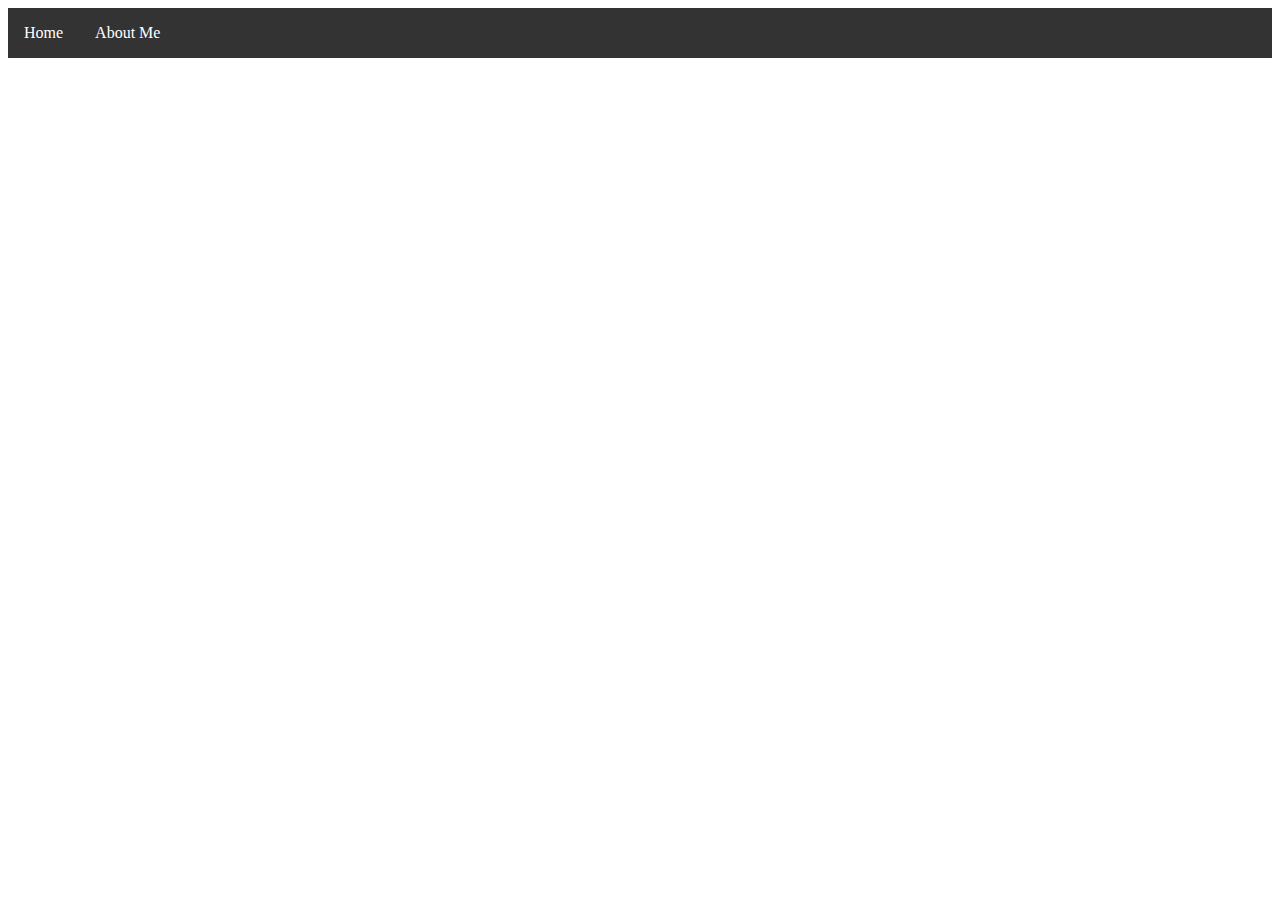
==== aboutme.html @ eae13d26 "Add files via upload" ====
<!DOCTYPE html>
<html lang="en" dir="ltr">
  <head>
    <meta charset="utf-8">
    <title>Nari</title>
    <link rel="stylesheet" href="styles.css">
  </head>

  <body background="Pictures/aboutmebg.jpg">
    <ul>
      <li><a href="index.html">Home</a></li>
      <li><a href="aboutme.html">About Me</a></li>
  </ul>


  </body>
</html>
---- styles.css ----
ul{
  list-style-type: none;
  margin: 0;
  padding: 0;
  overflow: hidden;
  background-color: #333333;
}
li{
  float: left;
}
li a {
  display: block;
  color: white;
  text-align: center;
  padding: 16px;
  text-decoration: none;
}
li a:hover {
  background-color: #111111;
}
body{
  background-repeat: no-repeat;
  background-size: cover;
}
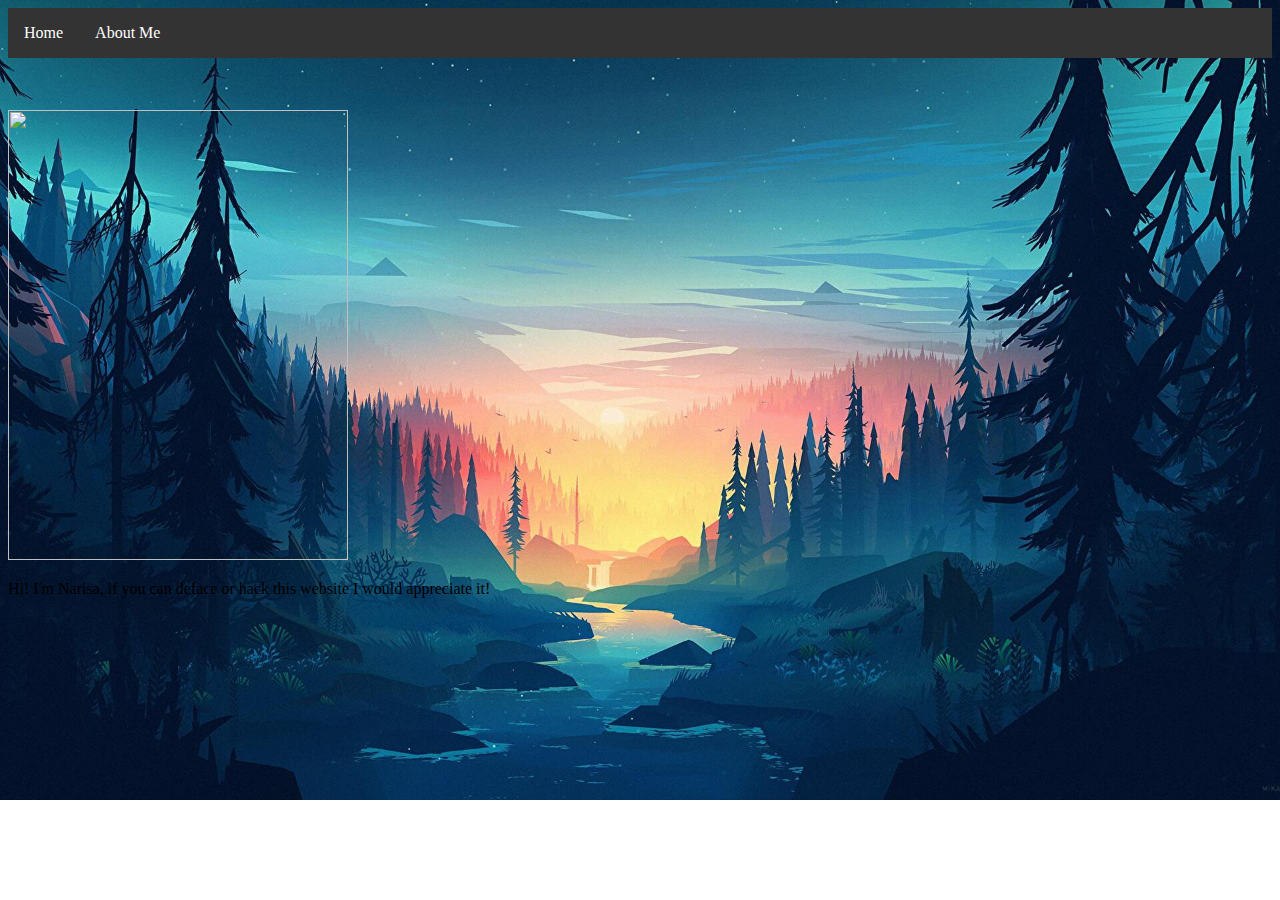
==== commit 13f31df9: "Update aboutme.html" ====
--- a/aboutme.html
+++ b/aboutme.html
@@ -6,12 +6,15 @@
     <link rel="stylesheet" href="styles.css">
   </head>
 
-  <body background="Pictures/aboutmebg.jpg">
+  <body background="Pictures\4k-desktop-wallpaper.-1920×1200.jpg">
     <ul>
       <li><a href="index.html">Home</a></li>
       <li><a href="aboutme.html">About Me</a></li>
-  </ul>
+    </ul>
+    <br><br>
+    <p><img src="Pictures\me1.jpg" width="340" height="450"></p>
 
-
+    <p>Hi! I'm Narisa, if you can deface or hack this website I would appreciate it!</p>
   </body>
 </html>
+
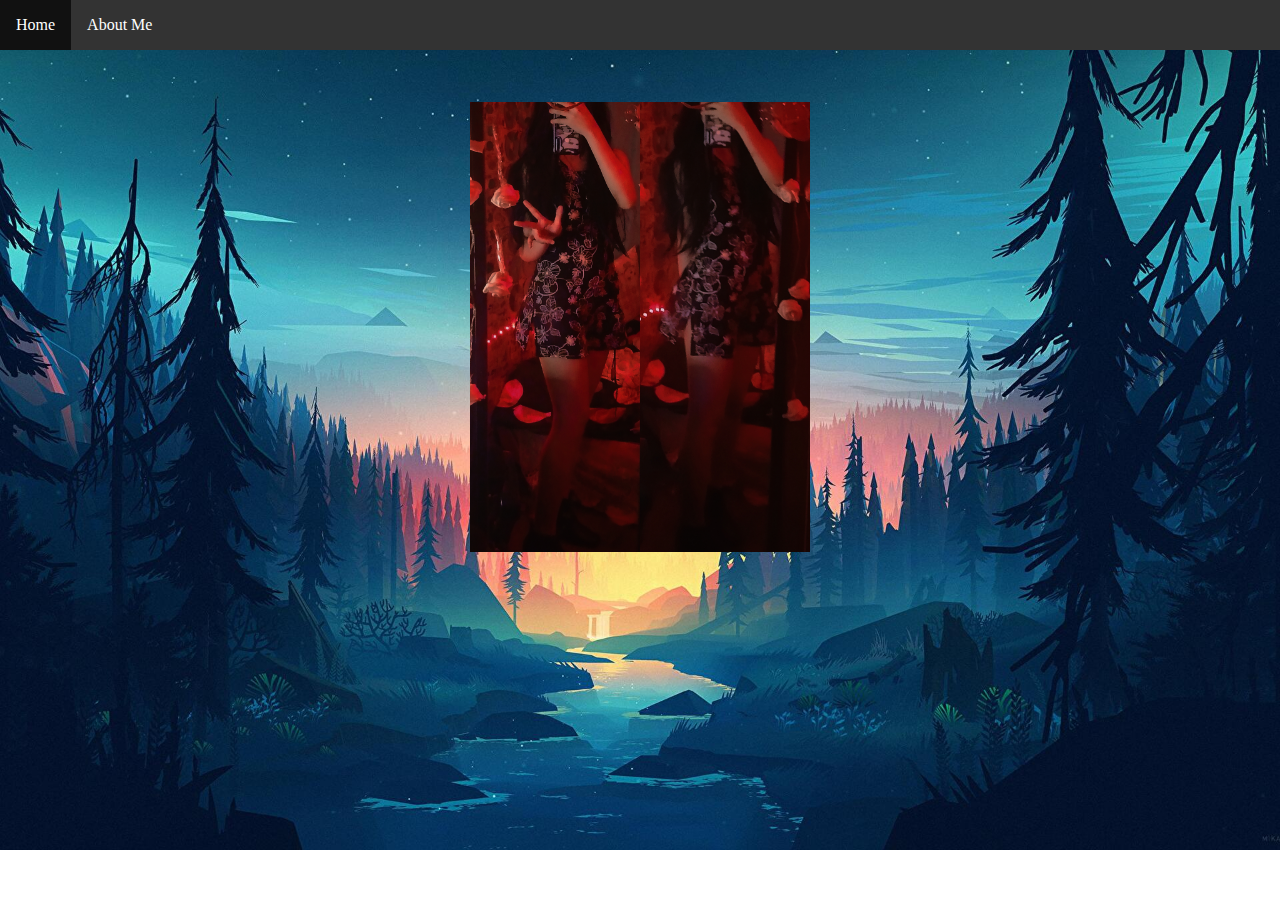
==== commit 7280dbcc: "Update aboutme.html" ====
--- a/aboutme.html
+++ b/aboutme.html
@@ -14,7 +14,7 @@
     <br><br>
     <p><img src="Pictures\me1.jpg" width="340" height="450"></p>
 
-    <p>Hi! I'm Narisa, if you can deface or hack this website I would appreciate it!</p>
+    
   </body>
 </html>
 
--- a/styles.css
+++ b/styles.css
@@ -1,3 +1,4 @@
+
 
 ul{
   list-style-type: none;
@@ -19,8 +20,22 @@
 li a:hover {
   background-color: #111111;
 }
-body{
+body,html{
+  background-size: 100%;
   background-repeat: no-repeat;
-  background-size: cover;
+  background-attachment: fixed;
+  background-position: center;
+  margin: 0;
+  padding: 0;
+  border: 0;
 }
-
+p{
+  text-align: center;
+  color: #F60363;
+  font-family: Impact,Haettenschweiler,Franklin Gothic Bold,Charcoal,Helvetica Inserat,Bitstream Vera Sans Bold,Arial Black,sans serif;
+}
+a{
+  color: orange;
+  text-align: center;
+  text-decoration: none;
+}
